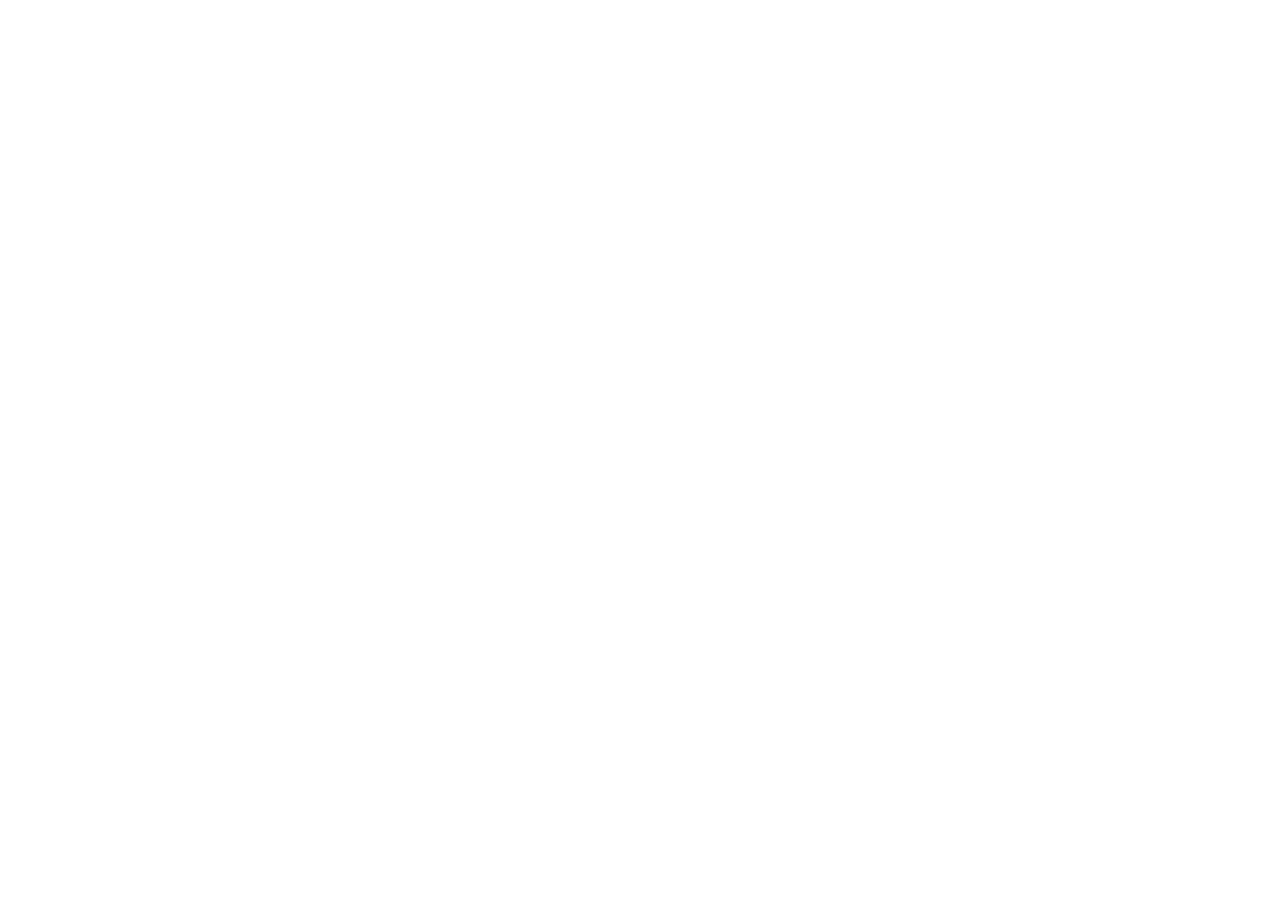
==== GitHub Profile App/index.html @ ce7eec03 "created index script style files" ====
<!DOCTYPE html>
<html lang="en">
<head>
    <meta charset="UTF-8">
    <meta name="viewport" content="width=device-width, initial-scale=1.0">
    <title>GitHub Profile App</title>
    <link rel="stylesheet" href="./style.css">
</head>
<body>
    
</body>
<script src="./script.js"></script>
</html>
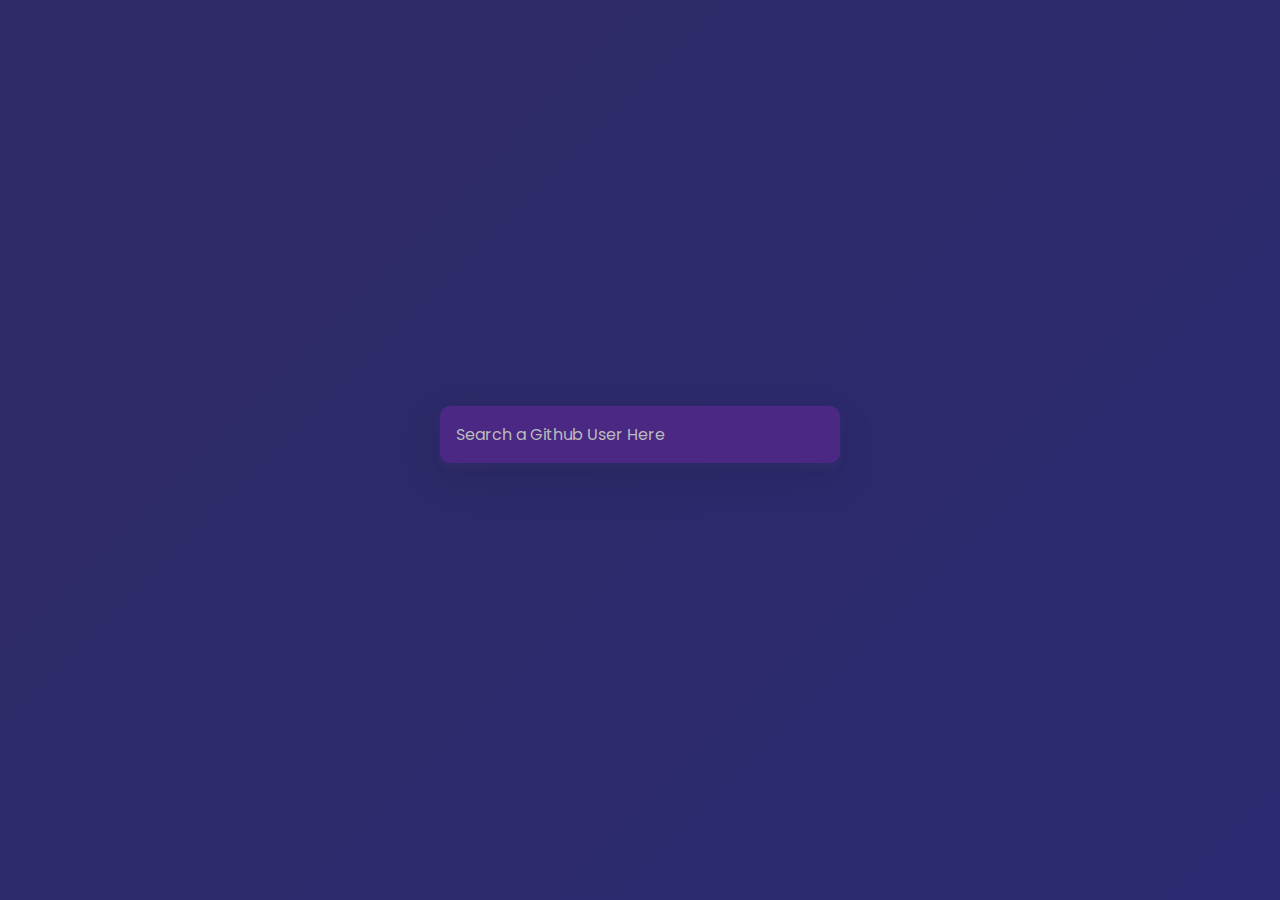
==== commit 930ad14b: "added css and script logic" ====
--- a/GitHub Profile App/index.html
+++ b/GitHub Profile App/index.html
@@ -1,13 +1,42 @@
+
 <!DOCTYPE html>
 <html lang="en">
+
 <head>
-    <meta charset="UTF-8">
-    <meta name="viewport" content="width=device-width, initial-scale=1.0">
-    <title>GitHub Profile App</title>
-    <link rel="stylesheet" href="./style.css">
+    <meta charset="UTF-8" />
+    <meta name="viewport" content="width=device-width, initial-scale=1.0" />
+    <title>Github Profiles</title>
+    <link rel="stylesheet" href="./style.css" />
+    <script src="./script.js" defer></script>
 </head>
+
 <body>
-    
+    <form id="form" onsubmit="return formSubmit()">
+        <input type="text" id="search" autofocus placeholder="Search a Github User Here" />
+    </form>
+    <main id="main">
+        <!-- <div class="card">
+            <div>
+                <img class="avatar" src="https://picsum.photos/200" alt="Florin Pop">
+            </div>
+            <div class="user-info">
+                <h2>Name</h2>
+                <p>Bio</p>
+
+                <ul class="info">
+                    <li>###<strong>Followers</strong></li>
+                    <li>##<strong>Following</strong></li>
+                    <li>###<strong>Repos</strong></li>
+                </ul>
+
+                <div id="repos">
+                    <a class="repo" href="#" target="_blank">Repo 1</a>
+                    <a class="repo" href="#" target="_blank">Repo 2</a>
+                    <a class="repo" href="#" target="_blank">Repo 3</a>
+                </div>
+            </div>
+        </div> -->
+    </main>
 </body>
-<script src="./script.js"></script>
-</html>+
+</html>
--- a/GitHub Profile App/style.css
+++ b/GitHub Profile App/style.css
@@ -0,0 +1,96 @@
+@import url("https://fonts.googleapis.com/css2?family=Poppins:wght@200;400;600&display=swap");
+* {
+    box-sizing: border-box;
+    padding: 0;
+    margin: 0;
+}
+
+body {
+    background-color: #2a2a72;
+    background-image: linear-gradient(315deg, #2a2a72 0%, #2e2a68 74%);
+    display: flex;
+    flex-direction: column;
+    align-items: center;
+    justify-content: center;
+    font-family: "Poppins", sans-serif;
+    margin: 0;
+    min-height: 100vh;
+}
+
+input {
+    background-color: #4c2885;
+    border-radius: 10px;
+    border: none;
+    box-shadow: 0 5px 10px rgba(154, 160, 185, 0.05), 0 15px 40px rgba(0, 0, 0, 0.1);
+    color: white;
+    font-family: inherit;
+    font-size: 1rem;
+    padding: 1rem;
+    margin-bottom: 2rem;
+    width: 400px;
+}
+
+input::placeholder {
+    color: #bbb;
+}
+
+input:focus {
+    outline: none;
+}
+
+.card {
+    background-color: #4c2885;
+    background-image: linear-gradient(315deg, #4c2885 0%, #4c11ac 100%);
+    border-radius: 20px;
+    box-shadow: 0 5px 10px rgba(154, 160, 185, 0.05), 0 15px 40px rgba(0, 0, 0, 0.1);
+    display: flex;
+    padding: 3rem;
+    max-width: 800px;
+}
+
+.avatar {
+    border: 10px solid #2a2a72;
+    border-radius: 50%;
+    height: 150px;
+    width: 150px;
+}
+
+.user-info {
+    color: #eee;
+    margin-left: 2rem;
+}
+
+.user-info h2 {
+    margin-top: 0;
+}
+
+.user-info ul {
+    display: flex;
+    justify-content: space-between;
+    list-style-type: none;
+    padding: 0;
+    max-width: 400px;
+}
+
+.user-info ul li {
+    display: flex;
+    margin-right: 10px;
+    align-items: center;
+}
+
+.user-info ul li strong {
+    font-size: 0.9rem;
+    margin-left: 0.5rem;
+}
+
+.repo {
+    background-color: #2a2a72;
+    border-radius: 5px;
+    display: inline-block;
+    color: white;
+    font-size: 0.7rem;
+    padding: 0.25rem 0.5rem;
+    margin-right: 0.5rem;
+    margin-bottom: 0.5rem;
+    text-decoration: none;
+}